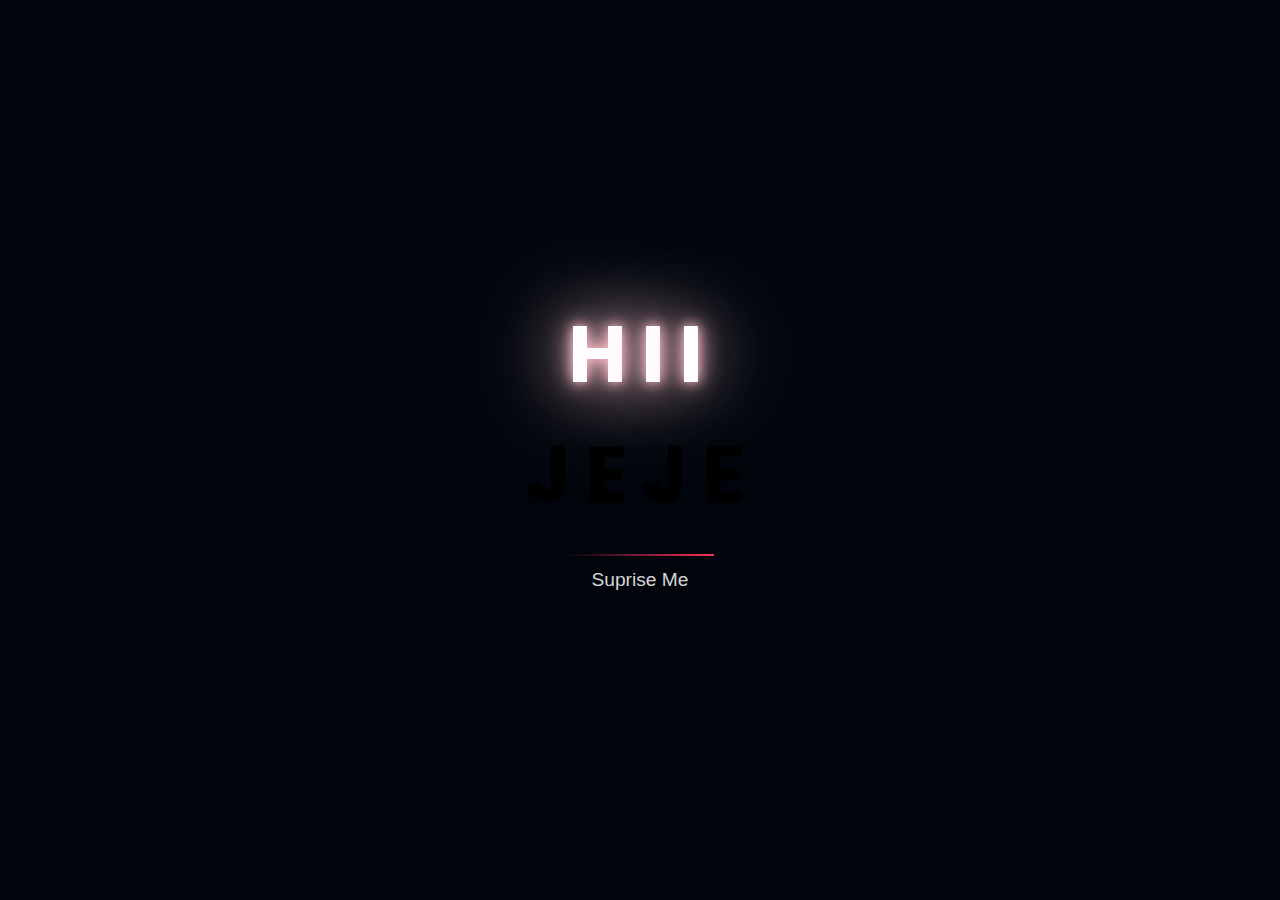
==== index.html @ c1dd8d5c "first commit" ====
<!DOCTYPE html>
<html lang="en">

<head>
    <meta charset="UTF-8">
    <meta http-equiv="X-UA-Compatible" content="IE=edge">
    <meta name="viewport" content="width=device-width, initial-scale=1.0">
    <title>Jeje Flowers</title>
    <link rel="stylesheet" href="assets/css/style.css">
    <link rel="stylesheet" href="assets/css/flowers.css">
</head>

<body>
    <div class="text-page">
        <div class="container">
            <div class="top">
                <span>H</span>
                <span>I</span>
                <span>I</span>
            </div>
            <div class="bottom">
                <span>J</span>
                <span>E</span>
                <span>J</span>
                <span>E</span>
            </div>
        </div>
        <button class="btn-flower">
            <span></span>
            <span></span>
            <span></span>
            <span></span>
            Suprise Me
        </button>
    </div>
    <div class="flower-page" style="display: none;">
        <div class="night"></div>
        <div class="flowers">
            <div class="flower flower--1">
                <div class="flower__leafs flower__leafs--1">
                    <div class="flower__leaf flower__leaf--1"></div>
                    <div class="flower__leaf flower__leaf--2"></div>
                    <div class="flower__leaf flower__leaf--3"></div>
                    <div class="flower__leaf flower__leaf--4"></div>
                    <div class="flower__white-circle"></div>

                    <div class="flower__light flower__light--1"></div>
                    <div class="flower__light flower__light--2"></div>
                    <div class="flower__light flower__light--3"></div>
                    <div class="flower__light flower__light--4"></div>
                    <div class="flower__light flower__light--5"></div>
                    <div class="flower__light flower__light--6"></div>
                    <div class="flower__light flower__light--7"></div>
                    <div class="flower__light flower__light--8"></div>

                </div>
                <div class="flower__line">
                    <div class="flower__line__leaf flower__line__leaf--1"></div>
                    <div class="flower__line__leaf flower__line__leaf--2"></div>
                    <div class="flower__line__leaf flower__line__leaf--3"></div>
                    <div class="flower__line__leaf flower__line__leaf--4"></div>
                    <div class="flower__line__leaf flower__line__leaf--5"></div>
                    <div class="flower__line__leaf flower__line__leaf--6"></div>
                </div>
            </div>

            <div class="flower flower--2">
                <div class="flower__leafs flower__leafs--2">
                    <div class="flower__leaf flower__leaf--1"></div>
                    <div class="flower__leaf flower__leaf--2"></div>
                    <div class="flower__leaf flower__leaf--3"></div>
                    <div class="flower__leaf flower__leaf--4"></div>
                    <div class="flower__white-circle"></div>

                    <div class="flower__light flower__light--1"></div>
                    <div class="flower__light flower__light--2"></div>
                    <div class="flower__light flower__light--3"></div>
                    <div class="flower__light flower__light--4"></div>
                    <div class="flower__light flower__light--5"></div>
                    <div class="flower__light flower__light--6"></div>
                    <div class="flower__light flower__light--7"></div>
                    <div class="flower__light flower__light--8"></div>

                </div>
                <div class="flower__line">
                    <div class="flower__line__leaf flower__line__leaf--1"></div>
                    <div class="flower__line__leaf flower__line__leaf--2"></div>
                    <div class="flower__line__leaf flower__line__leaf--3"></div>
                    <div class="flower__line__leaf flower__line__leaf--4"></div>
                </div>
            </div>

            <div class="flower flower--3">
                <div class="flower__leafs flower__leafs--3">
                    <div class="flower__leaf flower__leaf--1"></div>
                    <div class="flower__leaf flower__leaf--2"></div>
                    <div class="flower__leaf flower__leaf--3"></div>
                    <div class="flower__leaf flower__leaf--4"></div>
                    <div class="flower__white-circle"></div>

                    <div class="flower__light flower__light--1"></div>
                    <div class="flower__light flower__light--2"></div>
                    <div class="flower__light flower__light--3"></div>
                    <div class="flower__light flower__light--4"></div>
                    <div class="flower__light flower__light--5"></div>
                    <div class="flower__light flower__light--6"></div>
                    <div class="flower__light flower__light--7"></div>
                    <div class="flower__light flower__light--8"></div>

                </div>
                <div class="flower__line">
                    <div class="flower__line__leaf flower__line__leaf--1"></div>
                    <div class="flower__line__leaf flower__line__leaf--2"></div>
                    <div class="flower__line__leaf flower__line__leaf--3"></div>
                    <div class="flower__line__leaf flower__line__leaf--4"></div>
                </div>
            </div>

            <div class="grow-ans" style="--d:1.2s">
                <div class="flower__g-long">
                    <div class="flower__g-long__top"></div>
                    <div class="flower__g-long__bottom"></div>
                </div>
            </div>

            <div class="growing-grass">
                <div class="flower__grass flower__grass--1">
                    <div class="flower__grass--top"></div>
                    <div class="flower__grass--bottom"></div>
                    <div class="flower__grass__leaf flower__grass__leaf--1"></div>
                    <div class="flower__grass__leaf flower__grass__leaf--2"></div>
                    <div class="flower__grass__leaf flower__grass__leaf--3"></div>
                    <div class="flower__grass__leaf flower__grass__leaf--4"></div>
                    <div class="flower__grass__leaf flower__grass__leaf--5"></div>
                    <div class="flower__grass__leaf flower__grass__leaf--6"></div>
                    <div class="flower__grass__leaf flower__grass__leaf--7"></div>
                    <div class="flower__grass__leaf flower__grass__leaf--8"></div>
                    <div class="flower__grass__overlay"></div>
                </div>
            </div>

            <div class="growing-grass">
                <div class="flower__grass flower__grass--2">
                    <div class="flower__grass--top"></div>
                    <div class="flower__grass--bottom"></div>
                    <div class="flower__grass__leaf flower__grass__leaf--1"></div>
                    <div class="flower__grass__leaf flower__grass__leaf--2"></div>
                    <div class="flower__grass__leaf flower__grass__leaf--3"></div>
                    <div class="flower__grass__leaf flower__grass__leaf--4"></div>
                    <div class="flower__grass__leaf flower__grass__leaf--5"></div>
                    <div class="flower__grass__leaf flower__grass__leaf--6"></div>
                    <div class="flower__grass__leaf flower__grass__leaf--7"></div>
                    <div class="flower__grass__leaf flower__grass__leaf--8"></div>
                    <div class="flower__grass__overlay"></div>
                </div>
            </div>

            <div class="grow-ans" style="--d:2.4s">
                <div class="flower__g-right flower__g-right--1">
                    <div class="leaf"></div>
                </div>
            </div>

            <div class="grow-ans" style="--d:2.8s">
                <div class="flower__g-right flower__g-right--2">
                    <div class="leaf"></div>
                </div>
            </div>

            <div class="grow-ans" style="--d:2.8s">
                <div class="flower__g-front">
                    <div class="flower__g-front__leaf-wrapper flower__g-front__leaf-wrapper--1">
                        <div class="flower__g-front__leaf"></div>
                    </div>
                    <div class="flower__g-front__leaf-wrapper flower__g-front__leaf-wrapper--2">
                        <div class="flower__g-front__leaf"></div>
                    </div>
                    <div class="flower__g-front__leaf-wrapper flower__g-front__leaf-wrapper--3">
                        <div class="flower__g-front__leaf"></div>
                    </div>
                    <div class="flower__g-front__leaf-wrapper flower__g-front__leaf-wrapper--4">
                        <div class="flower__g-front__leaf"></div>
                    </div>
                    <div class="flower__g-front__leaf-wrapper flower__g-front__leaf-wrapper--5">
                        <div class="flower__g-front__leaf"></div>
                    </div>
                    <div class="flower__g-front__leaf-wrapper flower__g-front__leaf-wrapper--6">
                        <div class="flower__g-front__leaf"></div>
                    </div>
                    <div class="flower__g-front__leaf-wrapper flower__g-front__leaf-wrapper--7">
                        <div class="flower__g-front__leaf"></div>
                    </div>
                    <div class="flower__g-front__leaf-wrapper flower__g-front__leaf-wrapper--8">
                        <div class="flower__g-front__leaf"></div>
                    </div>
                    <div class="flower__g-front__line"></div>
                </div>
            </div>

            <div class="grow-ans" style="--d:3.2s">
                <div class="flower__g-fr">
                    <div class="leaf"></div>
                    <div class="flower__g-fr__leaf flower__g-fr__leaf--1"></div>
                    <div class="flower__g-fr__leaf flower__g-fr__leaf--2"></div>
                    <div class="flower__g-fr__leaf flower__g-fr__leaf--3"></div>
                    <div class="flower__g-fr__leaf flower__g-fr__leaf--4"></div>
                    <div class="flower__g-fr__leaf flower__g-fr__leaf--5"></div>
                    <div class="flower__g-fr__leaf flower__g-fr__leaf--6"></div>
                    <div class="flower__g-fr__leaf flower__g-fr__leaf--7"></div>
                    <div class="flower__g-fr__leaf flower__g-fr__leaf--8"></div>
                </div>
            </div>

            <div class="long-g long-g--0">
                <div class="grow-ans" style="--d:3s">
                    <div class="leaf leaf--0"></div>
                </div>
                <div class="grow-ans" style="--d:2.2s">
                    <div class="leaf leaf--1"></div>
                </div>
                <div class="grow-ans" style="--d:3.4s">
                    <div class="leaf leaf--2"></div>
                </div>
                <div class="grow-ans" style="--d:3.6s">
                    <div class="leaf leaf--3"></div>
                </div>
            </div>

            <div class="long-g long-g--1">
                <div class="grow-ans" style="--d:3.6s">
                    <div class="leaf leaf--0"></div>
                </div>
                <div class="grow-ans" style="--d:3.8s">
                    <div class="leaf leaf--1"></div>
                </div>
                <div class="grow-ans" style="--d:4s">
                    <div class="leaf leaf--2"></div>
                </div>
                <div class="grow-ans" style="--d:4.2s">
                    <div class="leaf leaf--3"></div>
                </div>
            </div>

            <div class="long-g long-g--2">
                <div class="grow-ans" style="--d:4s">
                    <div class="leaf leaf--0"></div>
                </div>
                <div class="grow-ans" style="--d:4.2s">
                    <div class="leaf leaf--1"></div>
                </div>
                <div class="grow-ans" style="--d:4.4s">
                    <div class="leaf leaf--2"></div>
                </div>
                <div class="grow-ans" style="--d:4.6s">
                    <div class="leaf leaf--3"></div>
                </div>
            </div>

            <div class="long-g long-g--3">
                <div class="grow-ans" style="--d:4s">
                    <div class="leaf leaf--0"></div>
                </div>
                <div class="grow-ans" style="--d:4.2s">
                    <div class="leaf leaf--1"></div>
                </div>
                <div class="grow-ans" style="--d:3s">
                    <div class="leaf leaf--2"></div>
                </div>
                <div class="grow-ans" style="--d:3.6s">
                    <div class="leaf leaf--3"></div>
                </div>
            </div>

            <div class="long-g long-g--4">
                <div class="grow-ans" style="--d:4s">
                    <div class="leaf leaf--0"></div>
                </div>
                <div class="grow-ans" style="--d:4.2s">
                    <div class="leaf leaf--1"></div>
                </div>
                <div class="grow-ans" style="--d:3s">
                    <div class="leaf leaf--2"></div>
                </div>
                <div class="grow-ans" style="--d:3.6s">
                    <div class="leaf leaf--3"></div>
                </div>
            </div>

            <div class="long-g long-g--5">
                <div class="grow-ans" style="--d:4s">
                    <div class="leaf leaf--0"></div>
                </div>
                <div class="grow-ans" style="--d:4.2s">
                    <div class="leaf leaf--1"></div>
                </div>
                <div class="grow-ans" style="--d:3s">
                    <div class="leaf leaf--2"></div>
                </div>
                <div class="grow-ans" style="--d:3.6s">
                    <div class="leaf leaf--3"></div>
                </div>
            </div>

            <div class="long-g long-g--6">
                <div class="grow-ans" style="--d:4.2s">
                    <div class="leaf leaf--0"></div>
                </div>
                <div class="grow-ans" style="--d:4.4s">
                    <div class="leaf leaf--1"></div>
                </div>
                <div class="grow-ans" style="--d:4.6s">
                    <div class="leaf leaf--2"></div>
                </div>
                <div class="grow-ans" style="--d:4.8s">
                    <div class="leaf leaf--3"></div>
                </div>
            </div>

            <div class="long-g long-g--7">
                <div class="grow-ans" style="--d:3s">
                    <div class="leaf leaf--0"></div>
                </div>
                <div class="grow-ans" style="--d:3.2s">
                    <div class="leaf leaf--1"></div>
                </div>
                <div class="grow-ans" style="--d:3.5s">
                    <div class="leaf leaf--2"></div>
                </div>
                <div class="grow-ans" style="--d:3.6s">
                    <div class="leaf leaf--3"></div>
                </div>
            </div>
        </div>
    </div>
    <script src="assets/js/script.js"></script>
</body>

</html>
---- assets/css/style.css ----
@import url('https://fonts.googleapis.com/css2?family=Poppins&display=swap');

*,
::before,
::after {
    margin: 0;
    padding: 0;
    box-sizing: border-box;
}

.remove {
    display: none;
}

.text-page {
    font-family: 'Poppins', sans-serif;
    display: flex;
    min-height: 100vh;
    justify-content: center;
    align-items: center;
    flex-direction: column;
    background: rgb(0, 5, 12);
}

.container {
    margin-bottom: 20px;
}

.container span {
    font-size: 5rem;
    font-weight: bold;
    letter-spacing: 10px;
}

.container .bottom span {
    animation: neon 2s ease-in-out infinite;

}

.container .top span {
    color: #fff;
    text-shadow: 0px 0px 12px pink, 0px 0px 25px pink, 0px 0px 75px pink, 0px 0px 100px pink;
}

.container .top,
.container .bottom {
    text-align: center;
}

@keyframes neon {

    0%,
    100% {
        color: #fff;
        text-shadow: 0px 0px 12px pink, 0px 0px 25px pink, 0px 0px 75px pink, 0px 0px 100px pink;
    }

    10%,
    90% {
        color: rgb(37, 36, 36);
        text-shadow: none;
    }
}

.container .bottom span:nth-child(2) {
    animation-delay: .20s;
}

.container .bottom span:nth-child(3) {
    animation-delay: .40s;
}

.container .bottom span:nth-child(4) {
    animation-delay: .60s;
}

.container .bottom span:nth-child(5) {
    animation-delay: .80s;
}

.btn-flower {
    position: relative;
    font-size: 1.2rem;
    color: rgb(214, 214, 214);
    background: none;
    border: none;
    transition: .5s;
    padding: 15px 25px;
    overflow: hidden;
}

.btn-flower:hover {
    background: rgb(255, 48, 93);
    box-shadow: 0px 0px 25px rgb(255, 48, 93),
        0px 0px 50px rgb(255, 48, 93),
        0px 0px 75px rgb(255, 48, 93),
        0px 0px 250px rgb(255, 48, 93);
}

.btn-flower span {
    position: absolute;
    display: block;
}

.btn-flower span:nth-child(1) {
    top: 0;
    left: 0;
    width: 100%;
    height: 2px;
    background: linear-gradient(90deg, transparent, rgb(255, 48, 93));
    animation: top-animate 1s linear infinite;
}

@keyframes top-animate {
    0% {
        left: -100%;
    }

    100% {
        left: 100%;
    }
}

.btn-flower span:nth-child(2) {
    top: 100%;
    right: 0;
    width: 2px;
    height: 100%;
    background: linear-gradient(180deg, transparent, rgb(255, 48, 93));
    animation: right-animate 1s linear infinite;
    animation-delay: 1.50s;
}

@keyframes right-animate {
    0% {
        top: -100%;
    }

    100% {
        top: 100%;
    }
}

.btn-flower span:nth-child(3) {
    right: 100%;
    bottom: 0;
    width: 100%;
    height: 2px;
    background: linear-gradient(270deg, transparent, rgb(255, 48, 93));
    animation: bottom-animate 1s linear infinite;
    animation-delay: 2s;
}

@keyframes bottom-animate {
    0% {
        right: -100%;
    }

    100% {
        right: 100%;
    }
}

.btn-flower span:nth-child(4) {
    left: 0;
    bottom: 100%;
    width: 2px;
    height: 100%;
    background: linear-gradient(360deg, transparent, rgb(255, 48, 93));
    animation: left-animate 1s linear infinite;
    animation-delay: 2.50s;
}

@keyframes left-animate {
    0% {
        bottom: -100%;
    }

    100% {
        bottom: 100%;
    }
}
---- assets/css/flowers.css ----
*,
*::after,
*::before {
  padding: 0;
  margin: 0;
  box-sizing: border-box;
}

:root {
  --dark-color: #000;
}

.remove {
  display: none;
}

.flower-page {
  display: flex;
  align-items: flex-end;
  justify-content: center;
  min-height: 100vh;
  background-color: var(--dark-color);
  overflow: hidden;
  perspective: 1000px;
}

.night {
  position: fixed;
  left: 50%;
  top: 0;
  transform: translateX(-50%);
  width: 100%;
  height: 100%;
  filter: blur(0.1vmin);
  background-image: radial-gradient(ellipse at top, transparent 0%, var(--dark-color)), radial-gradient(ellipse at bottom, var(--dark-color), rgba(145, 233, 255, 0.2)), repeating-linear-gradient(220deg, rgb(0, 0, 0) 0px, rgb(0, 0, 0) 19px, transparent 19px, transparent 22px), repeating-linear-gradient(189deg, rgb(0, 0, 0) 0px, rgb(0, 0, 0) 19px, transparent 19px, transparent 22px), repeating-linear-gradient(148deg, rgb(0, 0, 0) 0px, rgb(0, 0, 0) 19px, transparent 19px, transparent 22px), linear-gradient(90deg, rgb(255, 48, 93), rgb(240, 240, 240));
}

.flowers {
  position: relative;
  transform: scale(0.9);
}

.flower {
  position: absolute;
  bottom: 10vmin;
  transform-origin: bottom center;
  z-index: 10;
  --fl-speed: 0.8s;
}

.flower--1 {
  animation: moving-flower-1 4s linear infinite;
}

.flower--1 .flower__line {
  height: 70vmin;
  animation-delay: 0.3s;
}

.flower--1 .flower__line__leaf--1 {
  animation: blooming-leaf-right var(--fl-speed) 1.6s backwards;
}

.flower--1 .flower__line__leaf--2 {
  animation: blooming-leaf-right var(--fl-speed) 1.4s backwards;
}

.flower--1 .flower__line__leaf--3 {
  animation: blooming-leaf-left var(--fl-speed) 1.2s backwards;
}

.flower--1 .flower__line__leaf--4 {
  animation: blooming-leaf-left var(--fl-speed) 1s backwards;
}

.flower--1 .flower__line__leaf--5 {
  animation: blooming-leaf-right var(--fl-speed) 1.8s backwards;
}

.flower--1 .flower__line__leaf--6 {
  animation: blooming-leaf-left var(--fl-speed) 2s backwards;
}

.flower--2 {
  left: 50%;
  transform: rotate(20deg);
  animation: moving-flower-2 4s linear infinite;
}

.flower--2 .flower__line {
  height: 60vmin;
  animation-delay: 0.6s;
}

.flower--2 .flower__line__leaf--1 {
  animation: blooming-leaf-right var(--fl-speed) 1.9s backwards;
}

.flower--2 .flower__line__leaf--2 {
  animation: blooming-leaf-right var(--fl-speed) 1.7s backwards;
}

.flower--2 .flower__line__leaf--3 {
  animation: blooming-leaf-left var(--fl-speed) 1.5s backwards;
}

.flower--2 .flower__line__leaf--4 {
  animation: blooming-leaf-left var(--fl-speed) 1.3s backwards;
}

.flower--3 {
  left: 50%;
  transform: rotate(-15deg);
  animation: moving-flower-3 4s linear infinite;
}

.flower--3 .flower__line {
  animation-delay: 0.9s;
}

.flower--3 .flower__line__leaf--1 {
  animation: blooming-leaf-right var(--fl-speed) 2.5s backwards;
}

.flower--3 .flower__line__leaf--2 {
  animation: blooming-leaf-right var(--fl-speed) 2.3s backwards;
}

.flower--3 .flower__line__leaf--3 {
  animation: blooming-leaf-left var(--fl-speed) 2.1s backwards;
}

.flower--3 .flower__line__leaf--4 {
  animation: blooming-leaf-left var(--fl-speed) 1.9s backwards;
}

.flower__leafs {
  position: relative;
  animation: blooming-flower 2s backwards;
}

.flower__leafs--1 {
  animation-delay: 1.1s;
}

.flower__leafs--2 {
  animation-delay: 1.4s;
}

.flower__leafs--3 {
  animation-delay: 1.7s;
}

.flower__leafs::after {
  content: "";
  position: absolute;
  left: 0;
  top: 0;
  transform: translate(-50%, -100%);
  width: 8vmin;
  height: 8vmin;
  background-color: rgb(255, 48, 93);
  filter: blur(5vmin);
}

.flower__leaf {
  position: absolute;
  bottom: 0;
  left: 50%;
  width: 8vmin;
  height: 11vmin;
  border-radius: 51% 49% 47% 53%/44% 45% 55% 69%;
  background-color: rgb(255, 48, 93);
  background-image: linear-gradient(to top, rgb(255, 48, 93), rgb(255, 48, 93));
  transform-origin: bottom center;
  opacity: 0.9;
  box-shadow: inset 0 0 2vmin rgba(255, 255, 255, 0.5);
}

.flower__leaf--1 {
  transform: translate(-10%, 1%) rotateY(40deg) rotateX(-50deg);
}

.flower__leaf--2 {
  transform: translate(-50%, -4%) rotateX(40deg);
}

.flower__leaf--3 {
  transform: translate(-90%, 0%) rotateY(45deg) rotateX(50deg);
}

.flower__leaf--4 {
  width: 8vmin;
  height: 8vmin;
  transform-origin: bottom left;
  border-radius: 4vmin 10vmin 4vmin 4vmin;
  transform: translate(0%, 18%) rotateX(70deg) rotate(-43deg);
  background-image: linear-gradient(to top, rgb(255, 48, 93), rgb(255, 48, 93));
  z-index: 1;
  opacity: 0.8;
}

.flower__white-circle {
  position: absolute;
  left: -3.5vmin;
  top: -3vmin;
  width: 9vmin;
  height: 4vmin;
  border-radius: 50%;
  background-color: #fff;
}

.flower__white-circle::after {
  content: "";
  position: absolute;
  left: 50%;
  top: 45%;
  transform: translate(-50%, -50%);
  width: 60%;
  height: 60%;
  border-radius: inherit;
  background-image: repeating-linear-gradient(135deg, rgba(0, 0, 0, 0.03) 0px, rgba(0, 0, 0, 0.03) 1px, transparent 1px, transparent 12px), repeating-linear-gradient(45deg, rgba(0, 0, 0, 0.03) 0px, rgba(0, 0, 0, 0.03) 1px, transparent 1px, transparent 12px), repeating-linear-gradient(67.5deg, rgba(0, 0, 0, 0.03) 0px, rgba(0, 0, 0, 0.03) 1px, transparent 1px, transparent 12px), repeating-linear-gradient(135deg, rgba(0, 0, 0, 0.03) 0px, rgba(0, 0, 0, 0.03) 1px, transparent 1px, transparent 12px), repeating-linear-gradient(45deg, rgba(0, 0, 0, 0.03) 0px, rgba(0, 0, 0, 0.03) 1px, transparent 1px, transparent 12px), repeating-linear-gradient(112.5deg, rgba(0, 0, 0, 0.03) 0px, rgba(0, 0, 0, 0.03) 1px, transparent 1px, transparent 12px), repeating-linear-gradient(112.5deg, rgba(0, 0, 0, 0.03) 0px, rgba(0, 0, 0, 0.03) 1px, transparent 1px, transparent 12px), repeating-linear-gradient(45deg, rgba(0, 0, 0, 0.03) 0px, rgba(0, 0, 0, 0.03) 1px, transparent 1px, transparent 12px), repeating-linear-gradient(22.5deg, rgba(0, 0, 0, 0.03) 0px, rgba(0, 0, 0, 0.03) 1px, transparent 1px, transparent 12px), repeating-linear-gradient(45deg, rgba(0, 0, 0, 0.03) 0px, rgba(0, 0, 0, 0.03) 1px, transparent 1px, transparent 12px), repeating-linear-gradient(22.5deg, rgba(0, 0, 0, 0.03) 0px, rgba(0, 0, 0, 0.03) 1px, transparent 1px, transparent 12px), repeating-linear-gradient(135deg, rgba(0, 0, 0, 0.03) 0px, rgba(0, 0, 0, 0.03) 1px, transparent 1px, transparent 12px), repeating-linear-gradient(157.5deg, rgba(0, 0, 0, 0.03) 0px, rgba(0, 0, 0, 0.03) 1px, transparent 1px, transparent 12px), repeating-linear-gradient(67.5deg, rgba(0, 0, 0, 0.03) 0px, rgba(0, 0, 0, 0.03) 1px, transparent 1px, transparent 12px), repeating-linear-gradient(67.5deg, rgba(0, 0, 0, 0.03) 0px, rgba(0, 0, 0, 0.03) 1px, transparent 1px, transparent 12px), linear-gradient(90deg, rgb(255, 235, 18), rgb(255, 206, 0));
}

.flower__line {
  height: 55vmin;
  width: 1.5vmin;
  background-image: linear-gradient(to left, rgba(0, 0, 0, 0.2), transparent, rgba(255, 255, 255, 0.2)), linear-gradient(to top, transparent 10%, rgb(255, 48, 93), rgb(255, 48, 93));
  box-shadow: inset 0 0 2px rgba(0, 0, 0, 0.5);
  animation: grow-flower-tree 4s backwards;
}

.flower__line__leaf {
  --w: 7vmin;
  --h: calc(var(--w) + 2vmin);
  position: absolute;
  top: 20%;
  left: 90%;
  width: var(--w);
  height: var(--h);
  border-top-right-radius: var(--h);
  border-bottom-left-radius: var(--h);
  background-image: linear-gradient(to top, rgba(255, 255, 255, 0.4), rgb(255, 48, 93));
}

.flower__line__leaf--1 {
  transform: rotate(70deg) rotateY(30deg);
}

.flower__line__leaf--2 {
  top: 45%;
  transform: rotate(70deg) rotateY(30deg);
}

.flower__line__leaf--3,
.flower__line__leaf--4,
.flower__line__leaf--6 {
  border-top-right-radius: 0;
  border-bottom-left-radius: 0;
  border-top-left-radius: var(--h);
  border-bottom-right-radius: var(--h);
  left: -460%;
  top: 12%;
  transform: rotate(-70deg) rotateY(30deg);
}

.flower__line__leaf--4 {
  top: 40%;
}

.flower__line__leaf--5 {
  top: 0;
  transform-origin: left;
  transform: rotate(70deg) rotateY(30deg) scale(0.6);
}

.flower__line__leaf--6 {
  top: -2%;
  left: -450%;
  transform-origin: right;
  transform: rotate(-70deg) rotateY(30deg) scale(0.6);
}

.flower__light {
  position: absolute;
  bottom: 0vmin;
  width: 1vmin;
  height: 1vmin;
  background-color: rgb(255, 251, 0);
  border-radius: 50%;
  filter: blur(0.2vmin);
  animation: light-ans 4s linear infinite backwards;
}

.flower__light:nth-child(odd) {
  background-color: rgb(255, 48, 93);
}

.flower__light--1 {
  left: -2vmin;
  animation-delay: 1s;
}

.flower__light--2 {
  left: 3vmin;
  animation-delay: 0.5s;
}

.flower__light--3 {
  left: -6vmin;
  animation-delay: 0.3s;
}

.flower__light--4 {
  left: 6vmin;
  animation-delay: 0.9s;
}

.flower__light--5 {
  left: -1vmin;
  animation-delay: 1.5s;
}

.flower__light--6 {
  left: -4vmin;
  animation-delay: 3s;
}

.flower__light--7 {
  left: 3vmin;
  animation-delay: 2s;
}

.flower__light--8 {
  left: -6vmin;
  animation-delay: 3.5s;
}

.flower__grass {
  --c: rgb(255, 48, 93);
  --line-w: 1.5vmin;
  position: absolute;
  bottom: 12vmin;
  left: -7vmin;
  display: flex;
  flex-direction: column;
  align-items: flex-end;
  z-index: 20;
  transform-origin: bottom center;
  transform: rotate(-48deg) rotateY(40deg);
}

.flower__grass--1 {
  animation: moving-grass 2s linear infinite;
}

.flower__grass--2 {
  left: 2vmin;
  bottom: 10vmin;
  transform: scale(0.5) rotate(75deg) rotateX(10deg) rotateY(-200deg);
  opacity: 0.8;
  z-index: 0;
  animation: moving-grass--2 1.5s linear infinite;
}

.flower__grass--top {
  width: 7vmin;
  height: 10vmin;
  border-top-right-radius: 100%;
  border-right: var(--line-w) solid rgb(255, 48, 93);
  transform-origin: bottom center;
  transform: rotate(-2deg);
}

.flower__grass--bottom {
  margin-top: -2px;
  width: var(--line-w);
  height: 25vmin;
  background-image: linear-gradient(to top, transparent, rgb(255, 48, 93));
}

.flower__grass__leaf {
  --size: 10vmin;
  position: absolute;
  width: calc(var(--size) * 2.1);
  height: var(--size);
  border-top-left-radius: var(--size);
  border-top-right-radius: var(--size);
  background-image: linear-gradient(to top, transparent, transparent 30%, rgb(255, 48, 93));
  z-index: 100;
}

.flower__grass__leaf--1 {
  top: -6%;
  left: 30%;
  --size: 6vmin;
  transform: rotate(-20deg);
  animation: growing-grass-ans--1 2s 2.6s backwards;
}

@keyframes growing-grass-ans--1 {
  0% {
    transform-origin: bottom left;
    transform: rotate(-20deg) scale(0);
  }
}

.flower__grass__leaf--2 {
  top: -5%;
  left: -110%;
  --size: 6vmin;
  transform: rotate(10deg);
  animation: growing-grass-ans--2 2s 2.4s linear backwards;
}

@keyframes growing-grass-ans--2 {
  0% {
    transform-origin: bottom right;
    transform: rotate(10deg) scale(0);
  }
}

.flower__grass__leaf--3 {
  top: 5%;
  left: 60%;
  --size: 8vmin;
  transform: rotate(-18deg) rotateX(-20deg);
  animation: growing-grass-ans--3 2s 2.2s linear backwards;
}

@keyframes growing-grass-ans--3 {
  0% {
    transform-origin: bottom left;
    transform: rotate(-18deg) rotateX(-20deg) scale(0);
  }
}

.flower__grass__leaf--4 {
  top: 6%;
  left: -135%;
  --size: 8vmin;
  transform: rotate(2deg);
  animation: growing-grass-ans--4 2s 2s linear backwards;
}

@keyframes growing-grass-ans--4 {
  0% {
    transform-origin: bottom right;
    transform: rotate(2deg) scale(0);
  }
}

.flower__grass__leaf--5 {
  top: 20%;
  left: 60%;
  --size: 10vmin;
  transform: rotate(-24deg) rotateX(-20deg);
  animation: growing-grass-ans--5 2s 1.8s linear backwards;
}

@keyframes growing-grass-ans--5 {
  0% {
    transform-origin: bottom left;
    transform: rotate(-24deg) rotateX(-20deg) scale(0);
  }
}

.flower__grass__leaf--6 {
  top: 22%;
  left: -180%;
  --size: 10vmin;
  transform: rotate(10deg);
  animation: growing-grass-ans--6 2s 1.6s linear backwards;
}

@keyframes growing-grass-ans--6 {
  0% {
    transform-origin: bottom right;
    transform: rotate(10deg) scale(0);
  }
}

.flower__grass__leaf--7 {
  top: 39%;
  left: 70%;
  --size: 10vmin;
  transform: rotate(-10deg);
  animation: growing-grass-ans--7 2s 1.4s linear backwards;
}

@keyframes growing-grass-ans--7 {
  0% {
    transform-origin: bottom left;
    transform: rotate(-10deg) scale(0);
  }
}

.flower__grass__leaf--8 {
  top: 40%;
  left: -215%;
  --size: 11vmin;
  transform: rotate(10deg);
  animation: growing-grass-ans--8 2s 1.2s linear backwards;
}

@keyframes growing-grass-ans--8 {
  0% {
    transform-origin: bottom right;
    transform: rotate(10deg) scale(0);
  }
}

.flower__grass__overlay {
  position: absolute;
  top: -10%;
  right: 0%;
  width: 100%;
  height: 100%;
  background-color: rgba(0, 0, 0, 0.6);
  filter: blur(1.5vmin);
  z-index: 100;
}

.flower__g-long {
  --w: 2vmin;
  --h: 6vmin;
  --c: rgb(255, 48, 93);
  position: absolute;
  bottom: 10vmin;
  left: -3vmin;
  transform-origin: bottom center;
  transform: rotate(-30deg) rotateY(-20deg);
  display: flex;
  flex-direction: column;
  align-items: flex-end;
  animation: flower-g-long-ans 3s linear infinite;
}

@keyframes flower-g-long-ans {

  0%,
  100% {
    transform: rotate(-30deg) rotateY(-20deg);
  }

  50% {
    transform: rotate(-32deg) rotateY(-20deg);
  }
}

.flower__g-long__top {
  top: calc(var(--h) * -1);
  width: calc(var(--w) + 1vmin);
  height: var(--h);
  border-top-right-radius: 100%;
  border-right: 0.7vmin solid rgb(255, 48, 93);
  transform: translate(-0.7vmin, 1vmin);
}

.flower__g-long__bottom {
  width: var(--w);
  height: 50vmin;
  transform-origin: bottom center;
  background-image: linear-gradient(to top, transparent 30%, rgb(255, 48, 93));
  box-shadow: inset 0 0 2px rgba(0, 0, 0, 0.5);
  -webkit-clip-path: polygon(35% 0, 65% 1%, 100% 100%, 0% 100%);
  clip-path: polygon(35% 0, 65% 1%, 100% 100%, 0% 100%);
}

.flower__g-right {
  position: absolute;
  bottom: 6vmin;
  left: -2vmin;
  transform-origin: bottom left;
  transform: rotate(20deg);
}

.flower__g-right .leaf {
  width: 30vmin;
  height: 50vmin;
  border-top-left-radius: 100%;
  border-left: 2vmin solid rgb(255, 48, 93);
  background-image: linear-gradient(to bottom, transparent, var(--dark-color) 60%);
  -webkit-mask-image: linear-gradient(to top, transparent 30%, rgb(255, 48, 93) 60%);
}

.flower__g-right--1 {
  animation: flower-g-right-ans 2.5s linear infinite;
}

.flower__g-right--2 {
  left: 5vmin;
  transform: rotateY(-180deg);
  animation: flower-g-right-ans--2 3s linear infinite;
}

.flower__g-right--2 .leaf {
  height: 75vmin;
  filter: blur(0.3vmin);
  opacity: 0.8;
}

@keyframes flower-g-right-ans {

  0%,
  100% {
    transform: rotate(20deg);
  }

  50% {
    transform: rotate(24deg) rotateX(-20deg);
  }
}

@keyframes flower-g-right-ans--2 {

  0%,
  100% {
    transform: rotateY(-180deg) rotate(0deg) rotateX(-20deg);
  }

  50% {
    transform: rotateY(-180deg) rotate(6deg) rotateX(-20deg);
  }
}

.flower__g-front {
  position: absolute;
  bottom: 6vmin;
  left: 2.5vmin;
  z-index: 100;
  transform-origin: bottom center;
  transform: rotate(-28deg) rotateY(30deg) scale(1.04);
  animation: flower__g-front-ans 2s linear infinite;
}

@keyframes flower__g-front-ans {

  0%,
  100% {
    transform: rotate(-28deg) rotateY(30deg) scale(1.04);
  }

  50% {
    transform: rotate(-35deg) rotateY(40deg) scale(1.04);
  }
}

.flower__g-front__line {
  width: 0.3vmin;
  height: 20vmin;
  background-image: linear-gradient(to top, transparent, rgb(255, 48, 93), transparent 100%);
  position: relative;
}

.flower__g-front__leaf-wrapper {
  position: absolute;
  top: 0;
  left: 0;
  transform-origin: bottom left;
  transform: rotate(10deg);
}

.flower__g-front__leaf-wrapper:nth-child(even) {
  left: 0vmin;
  transform: rotateY(-180deg) rotate(5deg);
  animation: flower__g-front__leaf-left-ans 1s ease-in backwards;
}

.flower__g-front__leaf-wrapper:nth-child(odd) {
  animation: flower__g-front__leaf-ans 1s ease-in backwards;
}

.flower__g-front__leaf-wrapper--1 {
  top: -8vmin;
  transform: scale(0.7);
  animation: flower__g-front__leaf-ans 1s 5.5s ease-in backwards !important;
}

.flower__g-front__leaf-wrapper--2 {
  top: -8vmin;
  transform: rotateY(-180deg) scale(0.7) !important;
  animation: flower__g-front__leaf-left-ans-2 1s 4.6s ease-in backwards !important;
}

.flower__g-front__leaf-wrapper--3 {
  top: -3vmin;
  animation: flower__g-front__leaf-ans 1s 4.6s ease-in backwards;
}

.flower__g-front__leaf-wrapper--4 {
  top: -3vmin;
  transform: rotateY(-180deg) scale(0.9) !important;
  animation: flower__g-front__leaf-left-ans-2 1s 4.6s ease-in backwards !important;
}

@keyframes flower__g-front__leaf-left-ans-2 {
  0% {
    transform: rotateY(-180deg) scale(0);
  }
}

.flower__g-front__leaf-wrapper--5,
.flower__g-front__leaf-wrapper--6 {
  top: 2vmin;
}

.flower__g-front__leaf-wrapper--7,
.flower__g-front__leaf-wrapper--8 {
  top: 6.5vmin;
}

.flower__g-front__leaf-wrapper--2 {
  animation-delay: 5.2s !important;
}

.flower__g-front__leaf-wrapper--3 {
  animation-delay: 4.9s !important;
}

.flower__g-front__leaf-wrapper--5 {
  animation-delay: 4.3s !important;
}

.flower__g-front__leaf-wrapper--6 {
  animation-delay: 4.1s !important;
}

.flower__g-front__leaf-wrapper--7 {
  animation-delay: 3.8s !important;
}

.flower__g-front__leaf-wrapper--8 {
  animation-delay: 3.5s !important;
}

@keyframes flower__g-front__leaf-ans {
  0% {
    transform: rotate(10deg) scale(0);
  }
}

@keyframes flower__g-front__leaf-left-ans {
  0% {
    transform: rotateY(-180deg) rotate(5deg) scale(0);
  }
}

.flower__g-front__leaf {
  width: 10vmin;
  height: 10vmin;
  border-radius: 100% 0% 0% 100%/100% 100% 0% 0%;
  box-shadow: inset 0 2px 1vmin hsla(184, 97%, 58%, 0.2);
  background-image: linear-gradient(to bottom left, transparent, var(--dark-color)), linear-gradient(to bottom right, rgb(255, 48, 93) 50%, transparent 50%, transparent);
  -webkit-mask-image: linear-gradient(to bottom right, rgb(255, 48, 93) 50%, transparent 50%, transparent);
  mask-image: linear-gradient(to bottom right, rgb(255, 48, 93) 50%, transparent 50%, transparent);
}

.flower__g-fr {
  position: absolute;
  bottom: -4vmin;
  left: vmin;
  transform-origin: bottom left;
  z-index: 10;
  animation: flower__g-fr-ans 2s linear infinite;
}

@keyframes flower__g-fr-ans {

  0%,
  100% {
    transform: rotate(2deg);
  }

  50% {
    transform: rotate(4deg);
  }
}

.flower__g-fr .leaf {
  width: 30vmin;
  height: 50vmin;
  border-top-left-radius: 100%;
  border-left: 2vmin solid rgb(255, 48, 93);
  -webkit-mask-image: linear-gradient(to top, transparent 25%, rgb(255, 48, 93) 50%);
  position: relative;
  z-index: 1;
}

.flower__g-fr__leaf {
  position: absolute;
  top: 0;
  left: 0;
  width: 10vmin;
  height: 10vmin;
  border-radius: 100% 0% 0% 100%/100% 100% 0% 0%;
  box-shadow: inset 0 2px 1vmin hsla(184, 97%, 58%, 0.2);
  background-image: linear-gradient(to bottom left, transparent, var(--dark-color) 98%), linear-gradient(to bottom right, rgb(255, 48, 93) 45%, transparent 50%, transparent);
  -webkit-mask-image: linear-gradient(135deg, rgb(255, 48, 93) 40%, transparent 50%, transparent);
}

.flower__g-fr__leaf--1 {
  left: 20vmin;
  transform: rotate(45deg);
  animation: flower__g-fr-leaft-ans-1 0.5s 5.2s linear backwards;
}

@keyframes flower__g-fr-leaft-ans-1 {
  0% {
    transform-origin: left;
    transform: rotate(45deg) scale(0);
  }
}

.flower__g-fr__leaf--2 {
  left: 12vmin;
  top: -7vmin;
  transform: rotate(25deg) rotateY(-180deg);
  animation: flower__g-fr-leaft-ans-6 0.5s 5s linear backwards;
}

.flower__g-fr__leaf--3 {
  left: 15vmin;
  top: 6vmin;
  transform: rotate(55deg);
  animation: flower__g-fr-leaft-ans-5 0.5s 4.8s linear backwards;
}

.flower__g-fr__leaf--4 {
  left: 6vmin;
  top: -2vmin;
  transform: rotate(25deg) rotateY(-180deg);
  animation: flower__g-fr-leaft-ans-6 0.5s 4.6s linear backwards;
}

.flower__g-fr__leaf--5 {
  left: 10vmin;
  top: 14vmin;
  transform: rotate(55deg);
  animation: flower__g-fr-leaft-ans-5 0.5s 4.4s linear backwards;
}

@keyframes flower__g-fr-leaft-ans-5 {
  0% {
    transform-origin: left;
    transform: rotate(55deg) scale(0);
  }
}

.flower__g-fr__leaf--6 {
  left: 0vmin;
  top: 6vmin;
  transform: rotate(25deg) rotateY(-180deg);
  animation: flower__g-fr-leaft-ans-6 0.5s 4.2s linear backwards;
}

@keyframes flower__g-fr-leaft-ans-6 {
  0% {
    transform-origin: right;
    transform: rotate(25deg) rotateY(-180deg) scale(0);
  }
}

.flower__g-fr__leaf--7 {
  left: 5vmin;
  top: 22vmin;
  transform: rotate(45deg);
  animation: flower__g-fr-leaft-ans-7 0.5s 4s linear backwards;
}

@keyframes flower__g-fr-leaft-ans-7 {
  0% {
    transform-origin: left;
    transform: rotate(45deg) scale(0);
  }
}

.flower__g-fr__leaf--8 {
  left: -4vmin;
  top: 15vmin;
  transform: rotate(15deg) rotateY(-180deg);
  animation: flower__g-fr-leaft-ans-8 0.5s 3.8s linear backwards;
}

@keyframes flower__g-fr-leaft-ans-8 {
  0% {
    transform-origin: right;
    transform: rotate(15deg) rotateY(-180deg) scale(0);
  }
}

.long-g {
  position: absolute;
  bottom: 25vmin;
  left: -42vmin;
  transform-origin: bottom left;
}

.long-g--1 {
  bottom: 0vmin;
  transform: scale(0.8) rotate(-5deg);
}

.long-g--1 .leaf {
  -webkit-mask-image: linear-gradient(to top, transparent 40%, rgb(255, 48, 93) 80%) !important;
}

.long-g--1 .leaf--1 {
  --w: 5vmin;
  --h: 60vmin;
  left: -2vmin;
  transform: rotate(3deg) rotateY(-180deg);
}

.long-g--2,
.long-g--3 {
  bottom: -3vmin;
  left: -35vmin;
  transform-origin: center;
  transform: scale(0.6) rotateX(60deg);
}

.long-g--2 .leaf,
.long-g--3 .leaf {
  -webkit-mask-image: linear-gradient(to top, transparent 50%, rgb(255, 48, 93) 80%) !important;
}

.long-g--2 .leaf--1,
.long-g--3 .leaf--1 {
  left: -1vmin;
  transform: rotateY(-180deg);
}

.long-g--3 {
  left: -17vmin;
  bottom: 0vmin;
}

.long-g--3 .leaf {
  -webkit-mask-image: linear-gradient(to top, transparent 40%, rgb(255, 48, 93) 80%) !important;
}

.long-g--4 {
  left: 25vmin;
  bottom: -3vmin;
  transform-origin: center;
  transform: scale(0.6) rotateX(60deg);
}

.long-g--4 .leaf {
  -webkit-mask-image: linear-gradient(to top, transparent 50%, rgb(255, 48, 93) 80%) !important;
}

.long-g--5 {
  left: 42vmin;
  bottom: 0vmin;
  transform: scale(0.8) rotate(2deg);
}

.long-g--6 {
  left: 0vmin;
  bottom: -20vmin;
  z-index: 100;
  filter: blur(0.3vmin);
  transform: scale(0.8) rotate(2deg);
}

.long-g--7 {
  left: 35vmin;
  bottom: 20vmin;
  z-index: -1;
  filter: blur(0.3vmin);
  transform: scale(0.6) rotate(2deg);
  opacity: 0.7;
}

.long-g .leaf {
  --w: 15vmin;
  --h: 40vmin;
  --c: #1aaa15;
  position: absolute;
  bottom: 0;
  width: var(--w);
  height: var(--h);
  border-top-left-radius: 100%;
  border-left: 2vmin solid rgb(255, 48, 93);
  -webkit-mask-image: linear-gradient(to top, transparent 20%, var(--dark-color));
  transform-origin: bottom center;
}

.long-g .leaf--0 {
  left: 2vmin;
  animation: leaf-ans-1 4s linear infinite;
}

.long-g .leaf--1 {
  --w: 5vmin;
  --h: 60vmin;
  animation: leaf-ans-1 4s linear infinite;
}

.long-g .leaf--2 {
  --w: 10vmin;
  --h: 40vmin;
  left: -0.5vmin;
  bottom: 5vmin;
  transform-origin: bottom left;
  transform: rotateY(-180deg);
  animation: leaf-ans-2 3s linear infinite;
}

.long-g .leaf--3 {
  --w: 5vmin;
  --h: 30vmin;
  left: -1vmin;
  bottom: 3.2vmin;
  transform-origin: bottom left;
  transform: rotate(-10deg) rotateY(-180deg);
  animation: leaf-ans-3 3s linear infinite;
}

@keyframes leaf-ans-1 {

  0%,
  100% {
    transform: rotate(-5deg) scale(1);
  }

  50% {
    transform: rotate(5deg) scale(1.1);
  }
}

@keyframes leaf-ans-2 {

  0%,
  100% {
    transform: rotateY(-180deg) rotate(5deg);
  }

  50% {
    transform: rotateY(-180deg) rotate(0deg) scale(1.1);
  }
}

@keyframes leaf-ans-3 {

  0%,
  100% {
    transform: rotate(-10deg) rotateY(-180deg);
  }

  50% {
    transform: rotate(-20deg) rotateY(-180deg);
  }
}

.grow-ans {
  animation: grow-ans 2s var(--d) backwards;
}

@keyframes grow-ans {
  0% {
    transform: scale(0);
    opacity: 0;
  }
}

@keyframes light-ans {
  0% {
    opacity: 0;
    transform: translateY(0vmin);
  }

  25% {
    opacity: 1;
    transform: translateY(-5vmin) translateX(-2vmin);
  }

  50% {
    opacity: 1;
    transform: translateY(-15vmin) translateX(2vmin);
    filter: blur(0.2vmin);
  }

  75% {
    transform: translateY(-20vmin) translateX(-2vmin);
    filter: blur(0.2vmin);
  }

  100% {
    transform: translateY(-30vmin);
    opacity: 0;
    filter: blur(1vmin);
  }
}

@keyframes moving-flower-1 {

  0%,
  100% {
    transform: rotate(2deg);
  }

  50% {
    transform: rotate(-2deg);
  }
}

@keyframes moving-flower-2 {

  0%,
  100% {
    transform: rotate(18deg);
  }

  50% {
    transform: rotate(14deg);
  }
}

@keyframes moving-flower-3 {

  0%,
  100% {
    transform: rotate(-18deg);
  }

  50% {
    transform: rotate(-20deg) rotateY(-10deg);
  }
}

@keyframes blooming-leaf-right {
  0% {
    transform-origin: left;
    transform: rotate(70deg) rotateY(30deg) scale(0);
  }
}

@keyframes blooming-leaf-left {
  0% {
    transform-origin: right;
    transform: rotate(-70deg) rotateY(30deg) scale(0);
  }
}

@keyframes grow-flower-tree {
  0% {
    height: 0;
    border-radius: 1vmin;
  }
}

@keyframes blooming-flower {
  0% {
    transform: scale(0);
  }
}

@keyframes moving-grass {

  0%,
  100% {
    transform: rotate(-48deg) rotateY(40deg);
  }

  50% {
    transform: rotate(-50deg) rotateY(40deg);
  }
}

@keyframes moving-grass--2 {

  0%,
  100% {
    transform: scale(0.5) rotate(75deg) rotateX(10deg) rotateY(-200deg);
  }

  50% {
    transform: scale(0.5) rotate(79deg) rotateX(10deg) rotateY(-200deg);
  }
}

.growing-grass {
  animation: growing-grass-ans 1s 2s backwards;
}

@keyframes growing-grass-ans {
  0% {
    transform: scale(0);
  }
}

.not-loaded * {
  animation-play-state: paused !important;
}

/*# sourceMappingURL=flowers.css.map */
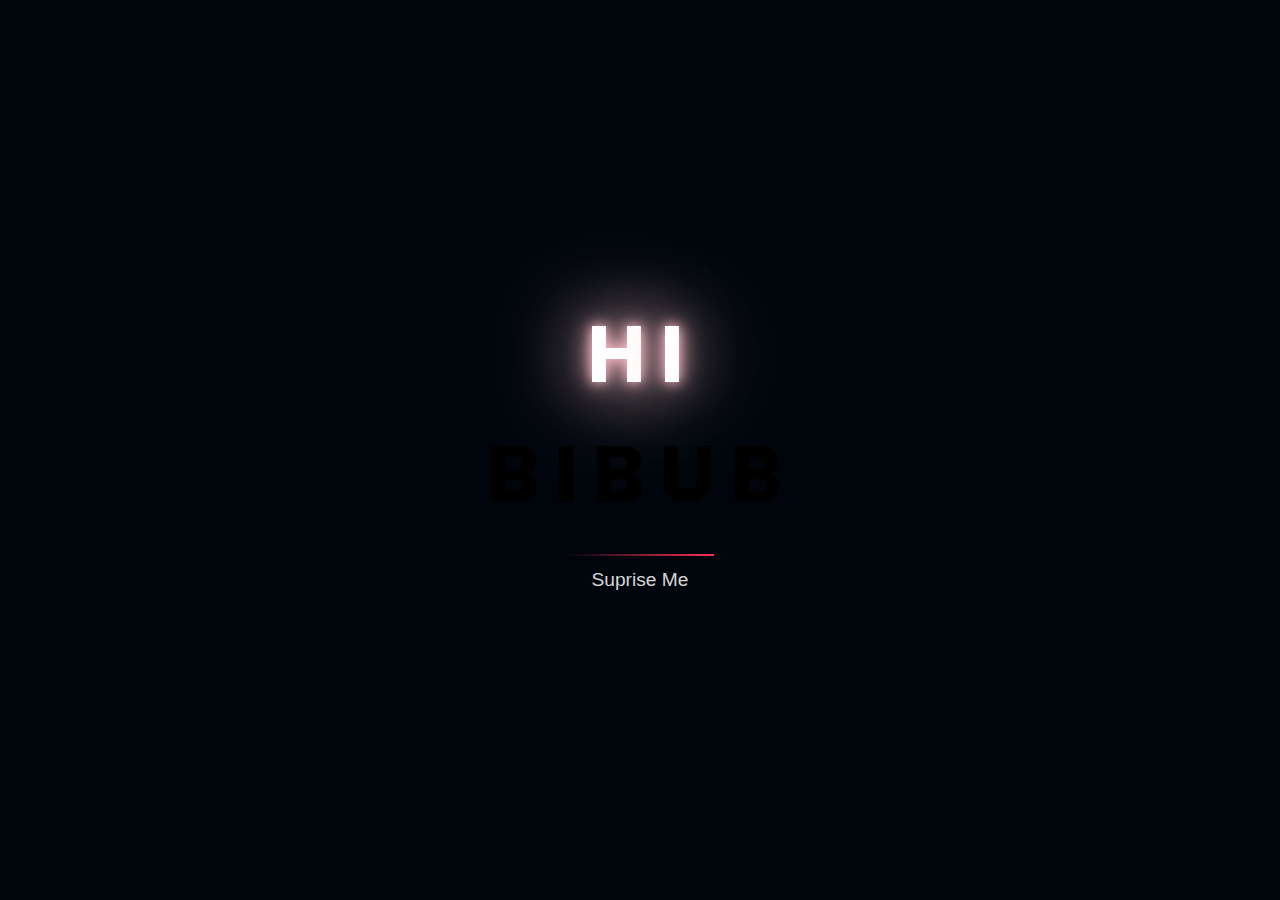
==== commit efc7943c: "first commit" ====
--- a/index.html
+++ b/index.html
@@ -16,13 +16,13 @@
             <div class="top">
                 <span>H</span>
                 <span>I</span>
+            </div>
+            <div class="bottom">
+                <span>B</span>
                 <span>I</span>
-            </div>
-            <div class="bottom">
-                <span>J</span>
-                <span>E</span>
-                <span>J</span>
-                <span>E</span>
+                <span>B</span>
+                <span>U</span>
+                <span>B</span>
             </div>
         </div>
         <button class="btn-flower">
